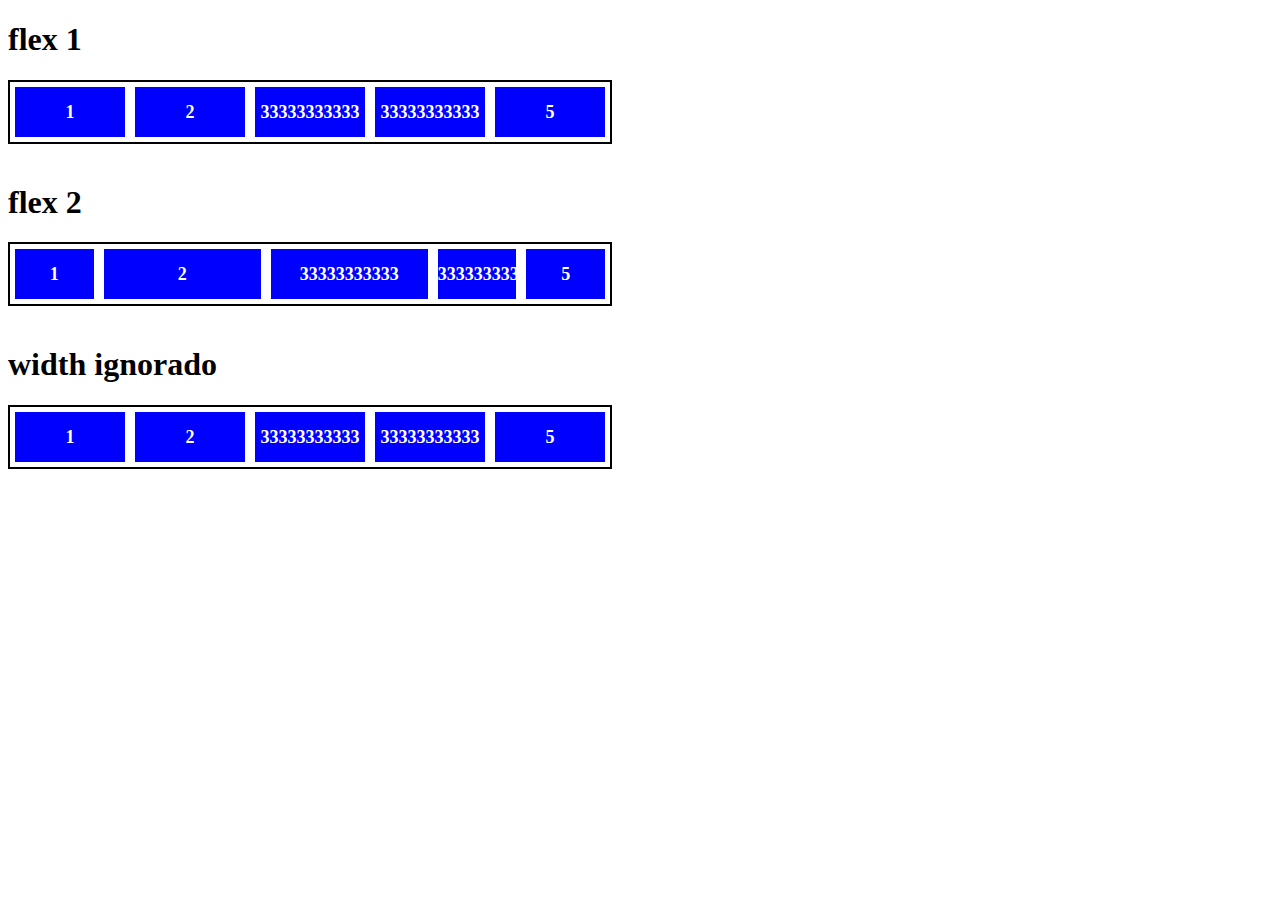
==== 10-pratica.html @ 77336b5c "Exercicio 11 - flex" ====
<!DOCTYPE html>
<html lang="en">
<head>
  <meta charset="UTF-8">
  <meta http-equiv="X-UA-Compatible" content="IE=edge">
  <meta name="viewport" content="width=device-width, initial-scale=1.0">
  <style>
    .flex {
      display: flex;
      max-width: 600px;
      /* height: 100px; */
      border: 2px solid black;
      margin-bottom: 40px;
      /* width: 100vw; */
    }
    .display-flex {
      display: flex;
    }
    .space-between {
      justify-content: space-between;
    }
    .item {
      height: 50px;
      min-width: 50px;
      line-height: 50px;
      list-style: none;
      margin: 5px;
      color: white;
      font-weight: 600;
      font-size: 18px;
      text-align: center;
      /* flex: 1; */
    }
    .blue {
      background: blue;
    }
    .red {
      background: red;
    }
    .orange {
      background: orange;
    }
    .green {
      background: green;
      float: right;
    }
    .row {
      flex-direction: row;
    }
    .column {
      flex-direction: column;
      float: left;
    }
    .row-reverse {
      flex-direction: row-reverse;
    }
    .column-reverse {
      flex-direction: column-reverse;
      float: right;
    }
    .wrap {
      flex-wrap: wrap;
    }
    .nowrap {
      flex-wrap: nowrap;
    }
    .wrap-reverse {
      flex-wrap: wrap-reverse;
    }
    .flow-wrap {
      flex-flow: row wrap;
    }
    .flow-nowrap {
      flex-flow: row nowrap;
    }
    .space-between {
      justify-content: space-between;
    }
    .space-around {
      justify-content: space-around;
    }
    .space-evenly {
      justify-content: space-evenly;
    }
    .start {
      justify-content: start;
    }
    .end {
      justify-content: end;
    }
    .center {
      align-content: center;
    }
    .stretch {
      align-content: stretch;
    }
    .start {
      align-content: flex-start;
    }
    .end {
      align-content: flex-end;
    }
    .between {
      align-content: space-between;
    }
    .around {
      align-content: space-around;
    }
    .central {
      height: 400px;
      justify-content: center;
    }
    .central .item {
      flex: 0;
      padding: 10px;
    }
    .grow0 {
      flex-grow: 0;
    }
    .grow1 {
      flex-grow: 1;
    }
    .grow2 {
      flex-grow: 2;
    }
    .grow3 {
      flex-grow: 3;
    }
    .bauto {
      flex-basis: auto;
    }
    .b0 {
      flex-basis: 0;
    }
    .bw {
      flex-basis: 100px;
    }
    .s1 {
      flex-shrink: 1;
    }
    .s0 {
      flex-shrink: 0;
      flex-basis: 200px;
    }
    .flex1 {
      flex: 1; /* grow=1 shrink=1 basis=0 */
      /* basis 0 = continua crescendo sem quebrar linha*/
    }
    .flex2 {
      flex: 2; /* grow=2 shrink=1 basis=0 */
      /* basis 0 = continua crescendo sem quebrar linha*/
    }
    .w200 {
      width: 200px;
    }

  </style>
  <title>Document</title>
</head>
<body>
  <h1>flex 1</h1>
  <div class="flex">
    <div class="item blue flex1">1</div>
    <div class="item blue flex1">2</div>
    <div class="item blue flex1">33333333333 33333333333333</div>
    <div class="item blue flex1">33333333333 33333333333333</div>
    <div class="item blue flex1">5</div>
  </div> 
  <h1>flex 2</h1>
  <div class="flex">
    <div class="item blue flex1">1</div>
    <div class="item blue flex2">2</div>
    <div class="item blue flex2">33333333333 33333333333333</div>
    <div class="item blue flex1">33333333333 33333333333333</div>
    <div class="item blue flex1">5</div>
  </div>  
  <h1>width ignorado</h1>
  <div class="flex">
    <div class="item blue flex1 w200">1</div>
    <div class="item blue flex1 w200">2</div>
    <div class="item blue flex1 w200">33333333333 33333333333333</div>
    <div class="item blue flex1 w200">33333333333 33333333333333</div>
    <div class="item blue flex1 w200">5</div>
  </div>  
</body>
</html>
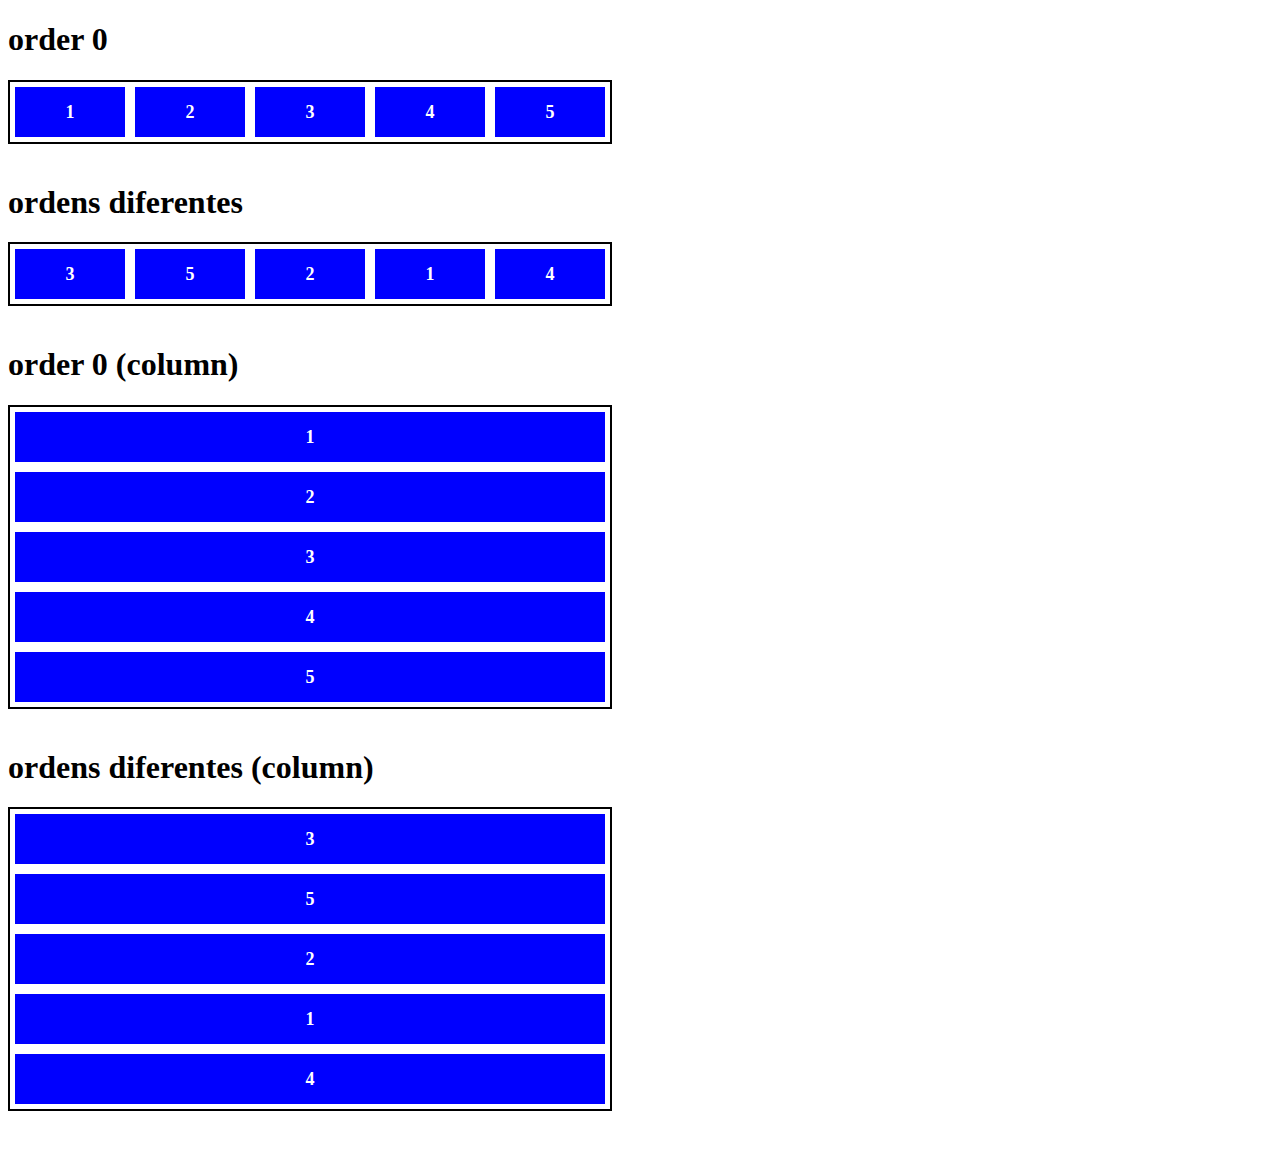
==== commit 4ff012ef: "Exercicio 12 - order" ====
--- a/10-pratica.html
+++ b/10-pratica.html
@@ -49,7 +49,6 @@
     }
     .column {
       flex-direction: column;
-      float: left;
     }
     .row-reverse {
       flex-direction: row-reverse;
@@ -152,35 +151,58 @@
     }
     .w200 {
       width: 200px;
+    }
+    .o1 {
+      order: 1;
+    }
+    .o2 {
+      order: 2;
+    }
+    .o3 {
+      order: 3;
+    }
+    .o4 {
+      order: 4;
+    }
+    .o5 {
+      order: 5;
     }
 
   </style>
   <title>Document</title>
 </head>
 <body>
-  <h1>flex 1</h1>
+  <h1>order 0</h1>
   <div class="flex">
     <div class="item blue flex1">1</div>
     <div class="item blue flex1">2</div>
-    <div class="item blue flex1">33333333333 33333333333333</div>
-    <div class="item blue flex1">33333333333 33333333333333</div>
+    <div class="item blue flex1">3</div>
+    <div class="item blue flex1">4</div>
     <div class="item blue flex1">5</div>
   </div> 
-  <h1>flex 2</h1>
+  <h1>ordens diferentes</h1>
   <div class="flex">
+    <div class="item blue flex1 o4">1</div>
+    <div class="item blue flex1 o3">2</div>
+    <div class="item blue flex1 o1">3</div>
+    <div class="item blue flex1 o5">4</div>
+    <div class="item blue flex1 o2">5</div>
+  </div> 
+  <h1>order 0 (column)</h1>
+  <div class="flex column">
     <div class="item blue flex1">1</div>
-    <div class="item blue flex2">2</div>
-    <div class="item blue flex2">33333333333 33333333333333</div>
-    <div class="item blue flex1">33333333333 33333333333333</div>
+    <div class="item blue flex1">2</div>
+    <div class="item blue flex1">3</div>
+    <div class="item blue flex1">4</div>
     <div class="item blue flex1">5</div>
-  </div>  
-  <h1>width ignorado</h1>
-  <div class="flex">
-    <div class="item blue flex1 w200">1</div>
-    <div class="item blue flex1 w200">2</div>
-    <div class="item blue flex1 w200">33333333333 33333333333333</div>
-    <div class="item blue flex1 w200">33333333333 33333333333333</div>
-    <div class="item blue flex1 w200">5</div>
-  </div>  
+  </div> 
+  <h1>ordens diferentes (column)</h1>
+  <div class="flex column">
+    <div class="item blue flex1 o4">1</div>
+    <div class="item blue flex1 o3">2</div>
+    <div class="item blue flex1 o1">3</div>
+    <div class="item blue flex1 o5">4</div>
+    <div class="item blue flex1 o2">5</div>
+  </div> 
 </body>
 </html>